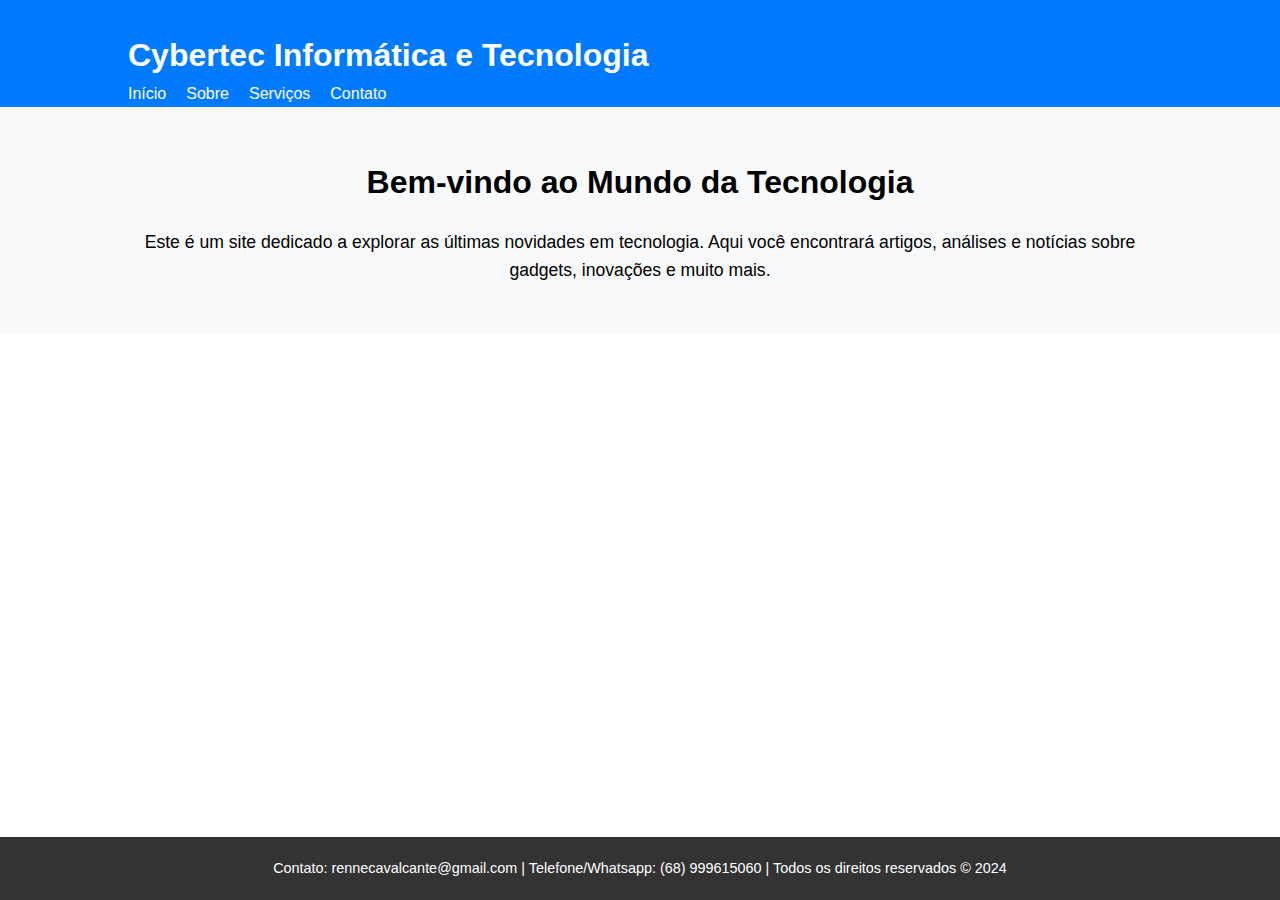
==== index.html @ 58af007d "Add files via upload" ====
<!DOCTYPE html>
<html lang="pt-br">

<head>
    <meta charset="UTF-8">
    <meta name="viewport" content="width=device-width, initial-scale=1.0">
    <title>Cybertec Informática e Tecnologia</title>
    <link rel="stylesheet" href="styles.css">
</head>

<body>
    <header>
        <div class="container">
            <!-- Título -->
            <h1>Cybertec Informática e Tecnologia</h1>
            <!-- Menu de Navegação -->
            <nav>
                <ul>
                    <li><a href="index.html">Início</a></li>
                    <li><a href="sobre.html">Sobre</a></li>
                    <li><a href="servicos.html">Serviços</a></li>
                    <li><a href="contato.html">Contato</a></li>
                </ul>
            </nav>
        </div>
    </header>

    <section class="intro">
        <div class="container">
            <h2>Bem-vindo ao Mundo da Tecnologia</h2>
            <p>Este é um site dedicado a explorar as últimas novidades em tecnologia. Aqui você encontrará artigos, análises e notícias sobre gadgets, inovações e muito mais.</p>
        </div>
    </section>

    <footer>
        <div class="container">
            <p>Contato: rennecavalcante@gmail.com | Telefone/Whatsapp: (68) 999615060 | Todos os direitos reservados &copy; 2024</p>
        </div>
    </footer>
</body>

</html>
---- styles.css ----
/* Reset de Estilos Básicos */
body,
html,
h1,
h2,
p,
ul,
li {
    margin: 0;
    padding: 0;
}

body {
    font-family: Arial, sans-serif;
    line-height: 1.6;
}

.container {
    width: 80%;
    margin: 0 auto;
    overflow: hidden;
}

/* Estilos do Cabeçalho */
header {
    background: #007bff; /* Azul */
    color: #fff;
    padding-top: 30px;
    min-height: 70px;
    display: flex;
    justify-content: space-between;
    align-items: center;
}

.logo {
    width: 150px; /* Tamanho da logo */
}

nav ul {
    list-style: none;
    display: flex;
}

nav ul li {
    margin-right: 20px;
}

nav a {
    color: #fff;
    text-decoration: none;
}

/* Estilos da Seção de Introdução */
.intro {
    padding: 50px 0;
    background: #f8f9fa; /* Cinza claro */
    text-align: center;
}

.intro h2 {
    font-size: 2em;
    margin-bottom: 20px;
}

.intro p {
    font-size: 1.1em;
}

/* Estilos do Rodapé */
footer {
    background: #333; /* Preto */
    color: #fff;
    text-align: center;
    padding: 20px 0;
    position: fixed;
    bottom: 0;
    width: 100%;
}

footer p {
    font-size: 0.9em;
}

/* Estilos para Links */
a {
    color: #dc3545; /* Vermelho */
}
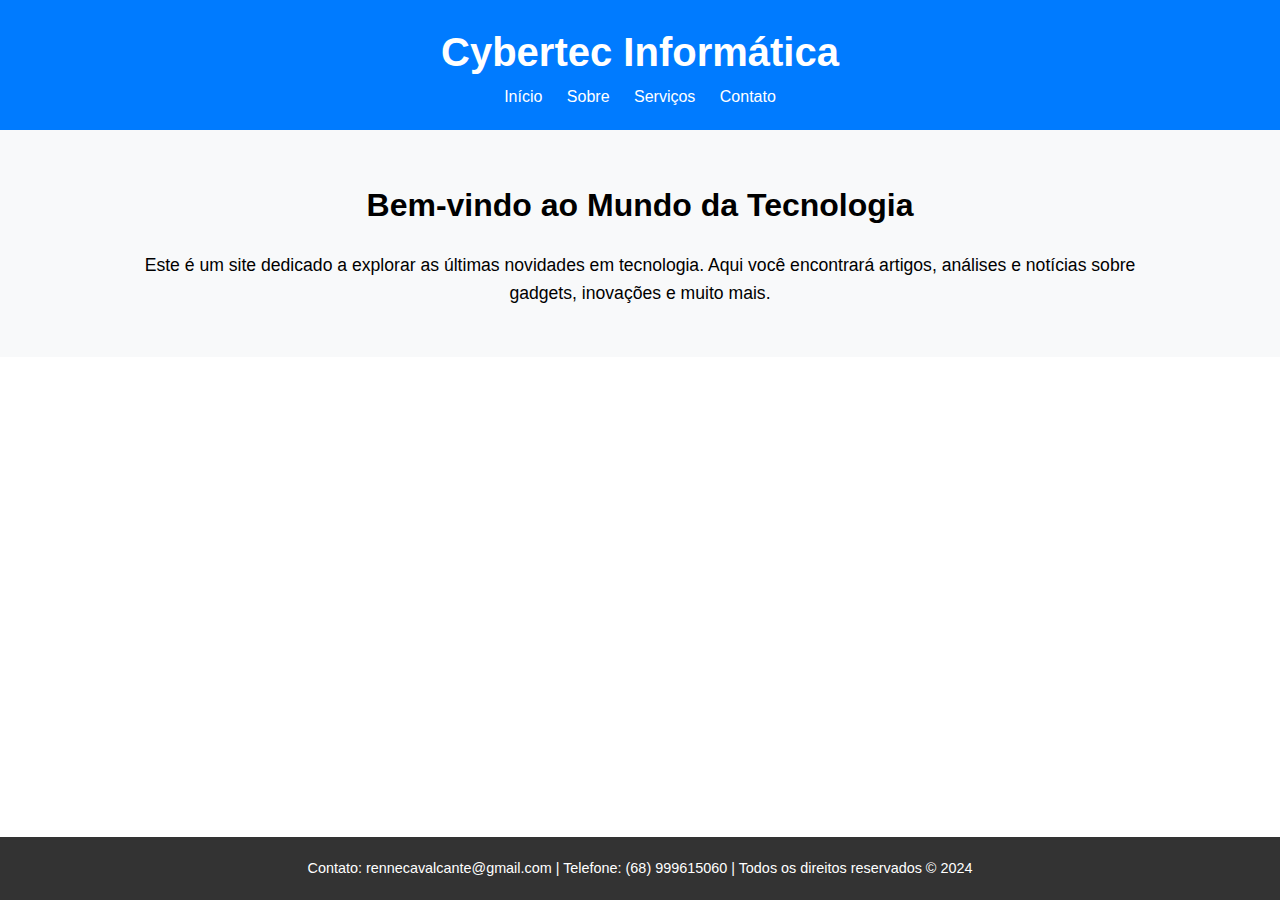
==== commit 364a8619: "Add files via upload" ====
--- a/index.html
+++ b/index.html
@@ -4,7 +4,7 @@
 <head>
     <meta charset="UTF-8">
     <meta name="viewport" content="width=device-width, initial-scale=1.0">
-    <title>Cybertec Informática e Tecnologia</title>
+    <title>Cybertec Informática</title>
     <link rel="stylesheet" href="styles.css">
 </head>
 
@@ -12,7 +12,7 @@
     <header>
         <div class="container">
             <!-- Título -->
-            <h1>Cybertec Informática e Tecnologia</h1>
+            <h1>Cybertec Informática</h1>
             <!-- Menu de Navegação -->
             <nav>
                 <ul>
@@ -34,7 +34,7 @@
 
     <footer>
         <div class="container">
-            <p>Contato: rennecavalcante@gmail.com | Telefone/Whatsapp: (68) 999615060 | Todos os direitos reservados &copy; 2024</p>
+            <p>Contato: rennecavalcante@gmail.com | Telefone: (68) 999615060 | Todos os direitos reservados &copy; 2024</p>
         </div>
     </footer>
 </body>
--- a/styles.css
+++ b/styles.css
@@ -25,24 +25,23 @@
 header {
     background: #007bff; /* Azul */
     color: #fff;
-    padding-top: 30px;
-    min-height: 70px;
-    display: flex;
-    justify-content: space-between;
-    align-items: center;
-}
-
-.logo {
-    width: 150px; /* Tamanho da logo */
+    padding: 20px 0;
+}
+
+header h1 {
+    font-size: 2.5em;
+    text-align: center;
 }
 
 nav ul {
     list-style: none;
-    display: flex;
+    padding: 0;
+    text-align: center;
 }
 
 nav ul li {
-    margin-right: 20px;
+    display: inline;
+    margin: 0 10px;
 }
 
 nav a {
@@ -85,3 +84,410 @@
 a {
     color: #dc3545; /* Vermelho */
 }
+
+/* Estilos Responsivos */
+@media (max-width: 768px) {
+    .container {
+        width: 95%;
+    }
+
+    header h1 {
+        font-size: 2em;
+    }
+
+    nav ul {
+        display: flex;
+        flex-direction: column;
+        align-items: center;
+    }
+
+    nav ul li {
+        margin: 5px 0;
+    }
+
+    .intro h2 {
+        font-size: 1.5em;
+    }
+
+    .intro p {
+        font-size: 1em;
+    }
+}
+
+@media (max-width: 480px) {
+    header h1 {
+        font-size: 1.5em;
+    }
+
+    .intro h2 {
+        font-size: 1.2em;
+    }
+
+    .intro p {
+        font-size: 0.9em;
+    }
+}
+/* Reset de Estilos Básicos */
+body,
+html,
+h1,
+h2,
+h3,
+p,
+ul,
+li {
+    margin: 0;
+    padding: 0;
+}
+
+body {
+    font-family: Arial, sans-serif;
+    line-height: 1.6;
+}
+
+.container {
+    width: 80%;
+    margin: 0 auto;
+    overflow: hidden;
+}
+
+/* Estilos do Cabeçalho */
+header {
+    background: #007bff; /* Azul */
+    color: #fff;
+    padding: 20px 0;
+}
+
+header h1 {
+    font-size: 2.5em;
+    text-align: center;
+}
+
+nav ul {
+    list-style: none;
+    padding: 0;
+    text-align: center;
+}
+
+nav ul li {
+    display: inline;
+    margin: 0 10px;
+}
+
+nav a {
+    color: #fff;
+    text-decoration: none;
+}
+
+/* Estilos da Seção de Introdução */
+.intro {
+    padding: 50px 0;
+    background: #f8f9fa; /* Cinza claro */
+    text-align: center;
+}
+
+.intro h2 {
+    font-size: 2em;
+    margin-bottom: 20px;
+}
+
+.intro p {
+    font-size: 1.1em;
+}
+
+/* Estilos da Seção de Serviços */
+.services {
+    padding: 50px 0;
+    background: #f8f9fa; /* Cinza claro */
+    text-align: center;
+}
+
+.services h2 {
+    font-size: 2em;
+    margin-bottom: 20px;
+}
+
+.service-item {
+    margin-bottom: 40px;
+}
+
+.service-item h3 {
+    font-size: 1.5em;
+    margin-bottom: 10px;
+}
+
+.service-item p {
+    font-size: 1.1em;
+}
+
+/* Estilos do Rodapé */
+footer {
+    background: #333; /* Preto */
+    color: #fff;
+    text-align: center;
+    padding: 20px 0;
+    position: fixed;
+    bottom: 0;
+    width: 100%;
+}
+
+footer p {
+    font-size: 0.9em;
+}
+
+/* Estilos para Links */
+a {
+    color: #dc3545; /* Vermelho */
+}
+
+/* Estilos Responsivos */
+@media (max-width: 768px) {
+    .container {
+        width: 95%;
+    }
+
+    header h1 {
+        font-size: 2em;
+    }
+
+    nav ul {
+        display: flex;
+        flex-direction: column;
+        align-items: center;
+    }
+
+    nav ul li {
+        margin: 5px 0;
+    }
+
+    .intro h2,
+    .services h2 {
+        font-size: 1.5em;
+    }
+
+    .intro p,
+    .service-item p {
+        font-size: 1em;
+    }
+
+    .service-item h3 {
+        font-size: 1.3em;
+    }
+}
+
+@media (max-width: 480px) {
+    header h1 {
+        font-size: 1.5em;
+    }
+
+    .intro h2,
+    .services h2 {
+        font-size: 1.2em;
+    }
+
+    .intro p,
+    .service-item p {
+        font-size: 0.9em;
+    }
+
+    .service-item h3 {
+        font-size: 1.1em;
+    }
+}
+/* Reset de Estilos Básicos */
+body,
+html,
+h1,
+h2,
+h3,
+p,
+ul,
+li {
+    margin: 0;
+    padding: 0;
+}
+
+body {
+    font-family: Arial, sans-serif;
+    line-height: 1.6;
+}
+
+.container {
+    width: 80%;
+    margin: 0 auto;
+    overflow: hidden;
+}
+
+/* Estilos do Cabeçalho */
+header {
+    background: #007bff; /* Azul */
+    color: #fff;
+    padding: 20px 0;
+}
+
+header h1 {
+    font-size: 2.5em;
+    text-align: center;
+}
+
+nav ul {
+    list-style: none;
+    padding: 0;
+    text-align: center;
+}
+
+nav ul li {
+    display: inline;
+    margin: 0 10px;
+}
+
+nav a {
+    color: #fff;
+    text-decoration: none;
+}
+
+/* Estilos da Seção de Introdução */
+.intro {
+    padding: 50px 0;
+    background: #f8f9fa; /* Cinza claro */
+    text-align: center;
+}
+
+.intro h2 {
+    font-size: 2em;
+    margin-bottom: 20px;
+}
+
+.intro p {
+    font-size: 1.1em;
+}
+
+/* Estilos da Seção de Serviços */
+.services {
+    padding: 50px 0;
+    background: #f8f9fa; /* Cinza claro */
+    text-align: center;
+}
+
+.services h2 {
+    font-size: 2em;
+    margin-bottom: 20px;
+}
+
+.service-item {
+    margin-bottom: 40px;
+}
+
+.service-item h3 {
+    font-size: 1.5em;
+    margin-bottom: 10px;
+}
+
+.service-item p {
+    font-size: 1.1em;
+}
+
+/* Estilos da Seção de Contato */
+.contact {
+    padding: 50px 0;
+    background: #f8f9fa; /* Cinza claro */
+    text-align: center;
+}
+
+.contact h2 {
+    font-size: 2em;
+    margin-bottom: 20px;
+}
+
+.contact p {
+    font-size: 1.1em;
+    margin-bottom: 10px;
+}
+
+.contact a {
+    color: #dc3545; /* Vermelho */
+    text-decoration: none;
+}
+
+.contact a:hover {
+    text-decoration: underline;
+}
+
+/* Estilos do Rodapé */
+footer {
+    background: #333; /* Preto */
+    color: #fff;
+    text-align: center;
+    padding: 20px 0;
+    position: fixed;
+    bottom: 0;
+    width: 100%;
+}
+
+footer p {
+    font-size: 0.9em;
+}
+
+/* Estilos para Links */
+a {
+    color: #dc3545; /* Vermelho */
+}
+
+/* Estilos Responsivos */
+@media (max-width: 768px) {
+    .container {
+        width: 95%;
+    }
+
+    header h1 {
+        font-size: 2em;
+    }
+
+    nav ul {
+        display: flex;
+        flex-direction: column;
+        align-items: center;
+    }
+
+    nav ul li {
+        margin: 5px 0;
+    }
+
+    .intro h2,
+    .services h2,
+    .contact h2 {
+        font-size: 1.5em;
+    }
+
+    .intro p,
+    .service-item p,
+    .contact p {
+        font-size: 1em;
+    }
+
+    .service-item h3 {
+        font-size: 1.3em;
+    }
+}
+
+@media (max-width: 480px) {
+    header h1 {
+        font-size: 1.5em;
+    }
+
+    .intro h2,
+    .services h2,
+    .contact h2 {
+        font-size: 1.2em;
+    }
+
+    .intro p,
+    .service-item p,
+    .contact p {
+        font-size: 0.9em;
+    }
+
+    .service-item h3 {
+        font-size: 1.1em;
+    }
+}
